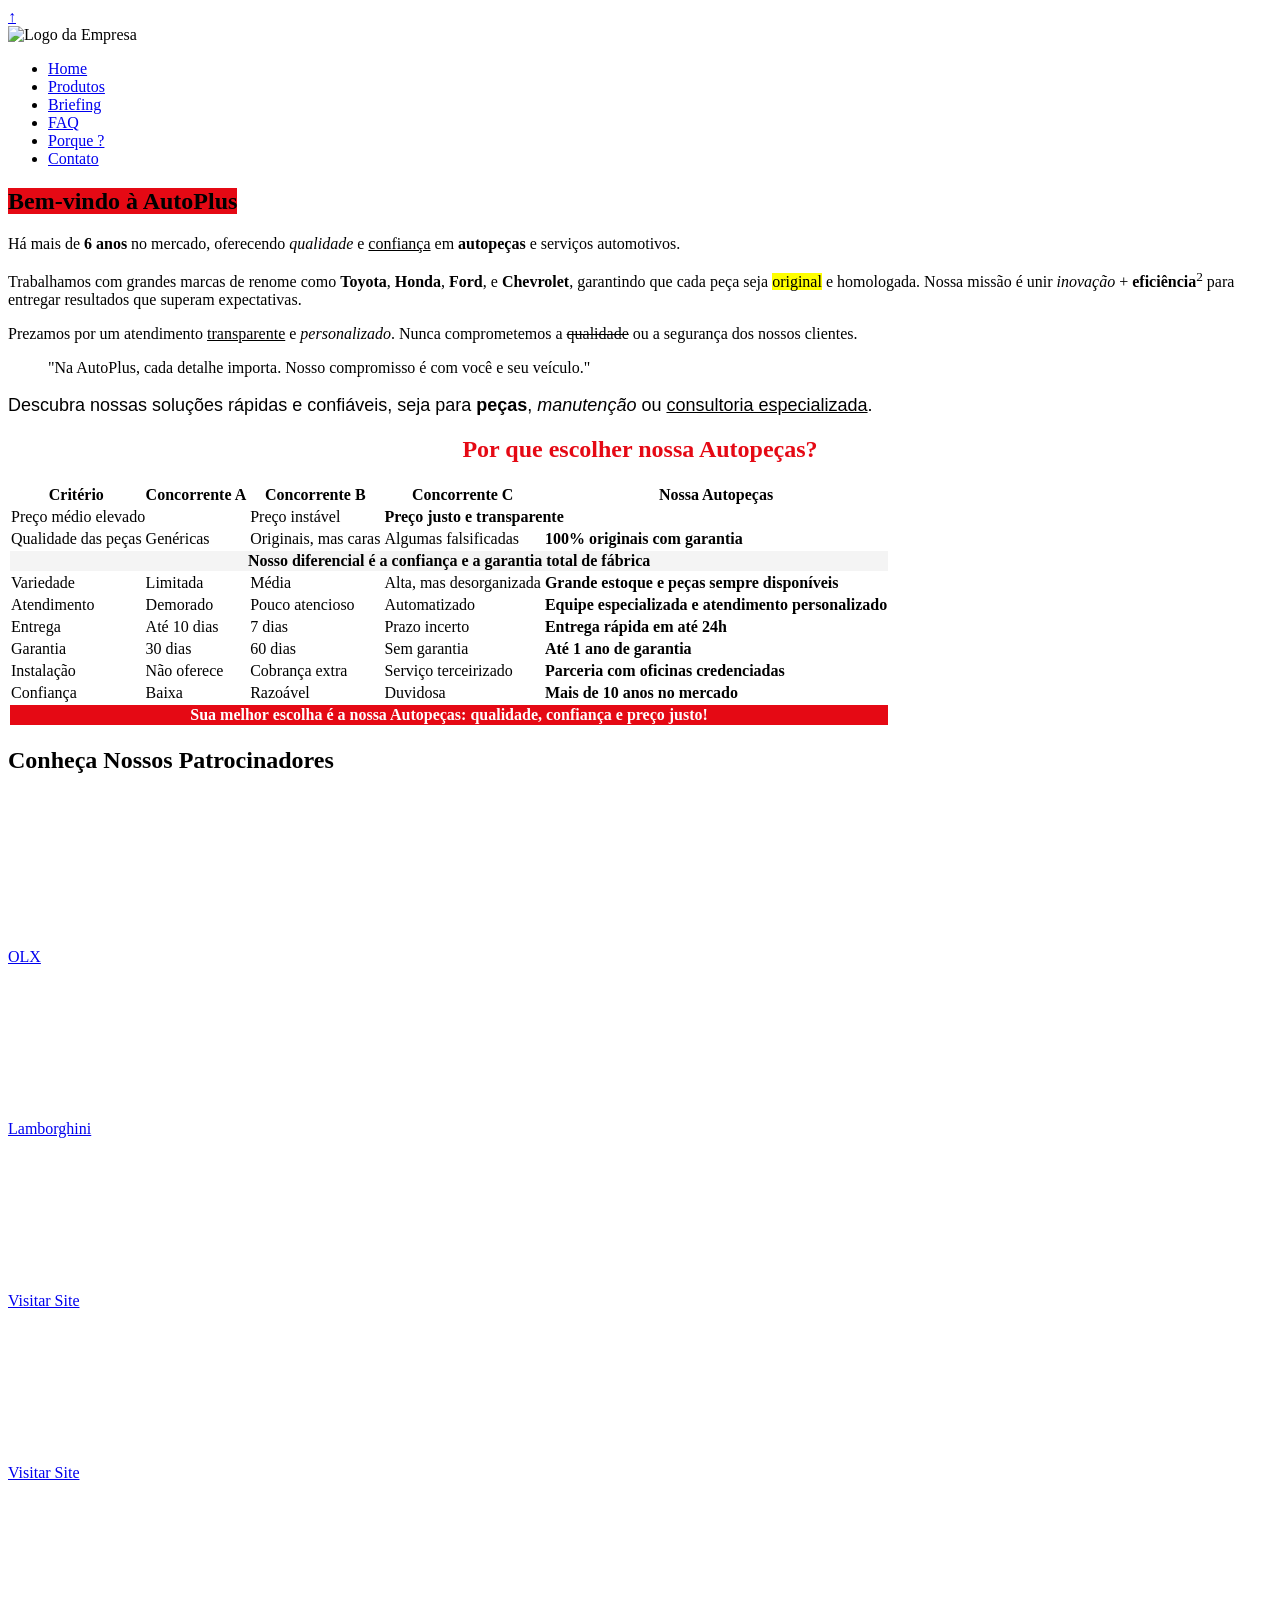
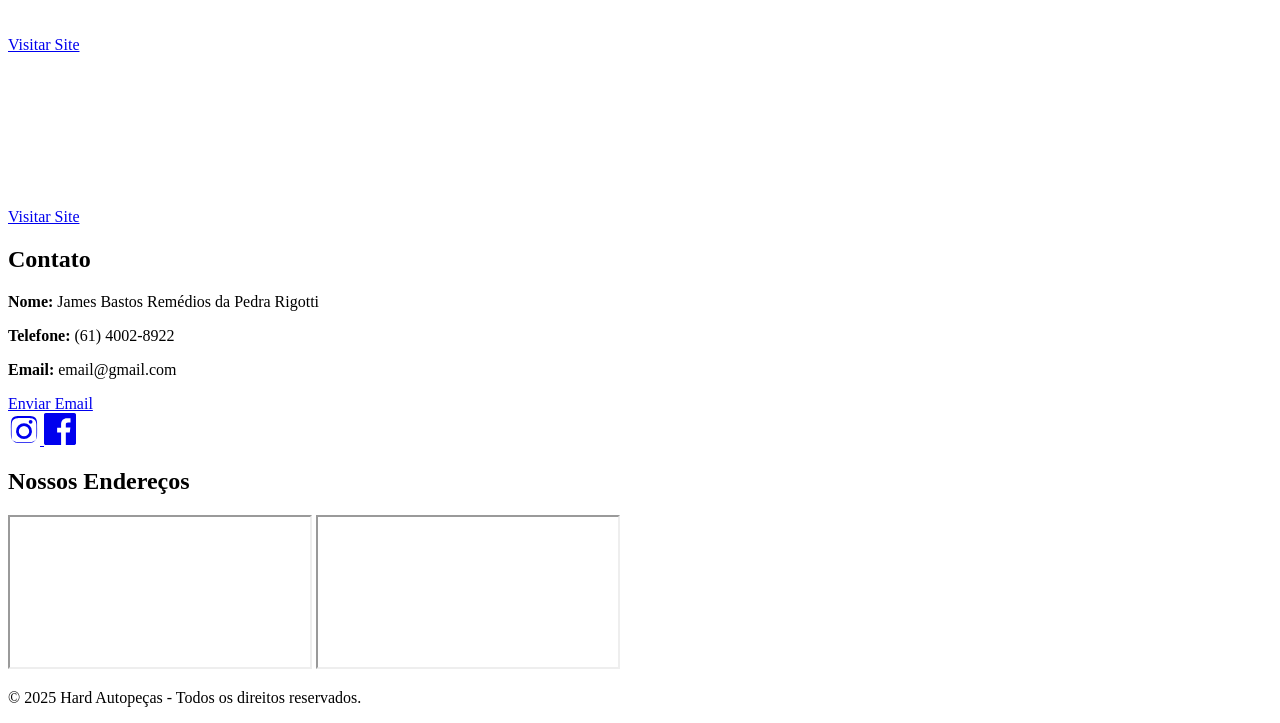
==== index (1).html @ f2a6afd7 "Add files via upload" ====
<!doctype html>
<html lang="pt-BR">
  <head>
    <meta charset="UTF-8" />
    <title>Trabalho Final</title>
    <link rel="stylesheet" href="css/style.css" />
    <link rel="icon" type="image/png" href="imagens/logotipo.png" />
  </head>
  <body>
    <!-- Botão volta ao topo -->
    <a href="#top" class="btn-top" aria-label="Voltar ao início">↑</a>

    <header>
      <nav id="top">
        <img
          src="imagens/logotipo.png"
          alt="Logo da Empresa"
          width="100"
          height="100"
        />
        <ul>
          <li><a href="#" class="navegador">Home</a></li>
          <li><a href="html/produto.html" class="navegador">Produtos</a></li>
          <li><a href="html/briefing.html" class="navegador">Briefing</a></li>
          <li><a href="html/faq.html" class="navegador"> FAQ</a></li>
          <li><a href="#porque" class="navegador">Porque ?</a></li>
          <li><a href="#contato" class="navegador">Contato</a></li>
        </ul>
      </nav>
    </header>

    <main>
      <!-- Hero -->
      <section class="hero">
        <div class="hero-text">
          <h1><mark style="background-color: #e50914;">Bem-vindo à AutoPlus</mark></h1>

          <p>
            Há mais de <b>6 anos</b> no mercado, oferecendo <i>qualidade</i> e 
            <u>confiança</u> em <b>autopeças</b> e serviços automotivos.
          </p>

          <p>
            Trabalhamos com grandes marcas de renome como <b>Toyota</b>, <b>Honda</b>, <b>Ford</b>, 
            e <b>Chevrolet</b>, garantindo que cada peça seja <mark>original</mark> e homologada. 
            Nossa missão é unir <i>inovação</i> + <b>eficiência</b><sup>2</sup> para entregar 
            resultados que superam expectativas.
          </p>

          <p>
            Prezamos por um atendimento <u>transparente</u> e <i>personalizado</i>. 
            Nunca comprometemos a <s>qualidade</s> ou a segurança dos nossos clientes.
          </p>

          <blockquote>
            "Na AutoPlus, cada detalhe importa. Nosso compromisso é com você e seu veículo."
          </blockquote>

          <p style="font-size:18px; font-family:Arial;">
            Descubra nossas soluções rápidas e confiáveis, seja para <b>peças</b>, 
            <i>manutenção</i> ou <u>consultoria especializada</u>.
          </p>
        </div>
      </section>


      <!-- Tabela personalizada -->
      <section class="tabela" id="porque">
        <h1 style="text-align: center; color:#e50914">
          Por que escolher nossa Autopeças?
        </h1>
        <table>
          <tr>
            <th>Critério</th>
            <th>Concorrente A</th>
            <th>Concorrente B</th>
            <th>Concorrente C</th>
            <th>Nossa Autopeças</th>
          </tr>

          <!-- Mesclagem para destaque -->
          <tr>
            <td colspan="2">Preço médio elevado</td>
            <td>Preço instável</td>
            <td colspan="2"><b>Preço justo e transparente</b></td>
          </tr>

          <tr>
            <td>Qualidade das peças</td>
            <td>Genéricas</td>
            <td>Originais, mas caras</td>
            <td>Algumas falsificadas</td>
            <td><b>100% originais com garantia</b></td>
          </tr>

          <tr>
            <td colspan="5" style="background:#f4f4f4; text-align:center">
              <b>Nosso diferencial é a confiança e a garantia total de fábrica</b>
            </td>
          </tr>

          <tr>
            <td>Variedade</td>
            <td>Limitada</td>
            <td>Média</td>
            <td>Alta, mas desorganizada</td>
            <td><b>Grande estoque e peças sempre disponíveis</b></td>
          </tr>

          <tr>
            <td>Atendimento</td>
            <td>Demorado</td>
            <td>Pouco atencioso</td>
            <td>Automatizado</td>
            <td><b>Equipe especializada e atendimento personalizado</b></td>
          </tr>

          <tr>
            <td>Entrega</td>
            <td>Até 10 dias</td>
            <td>7 dias</td>
            <td>Prazo incerto</td>
            <td><b>Entrega rápida em até 24h</b></td>
          </tr>

          <tr>
            <td>Garantia</td>
            <td>30 dias</td>
            <td>60 dias</td>
            <td>Sem garantia</td>
            <td><b>Até 1 ano de garantia</b></td>
          </tr>

          <tr>
            <td>Instalação</td>
            <td>Não oferece</td>
            <td>Cobrança extra</td>
            <td>Serviço terceirizado</td>
            <td><b>Parceria com oficinas credenciadas</b></td>
          </tr>

          <tr>
            <td>Confiança</td>
            <td>Baixa</td>
            <td>Razoável</td>
            <td>Duvidosa</td>
            <td><b>Mais de 10 anos no mercado</b></td>
          </tr>

          <tr>
            <td colspan="5" style="background:#e50914; color:#fff; text-align:center">
              <b>Sua melhor escolha é a nossa Autopeças: qualidade, confiança e preço justo!</b>
            </td>
          </tr>
        </table>
      </section>


      <!-- Patrocinadores -->
      <section id="patrocinadores" class="patrocinadores">
        <h2>Conheça Nossos Patrocinadores</h2>
        <div class="ads">
          <!-- Card 1 -->
          <div class="ad">
            <video src="/videos/olx.mp4" autoplay muted loop></video>
            <div class="ad-link">
              <a href="https://www.olx.com.br/" target="_blank">OLX</a>
            </div>
          </div>

          <!-- Card 2 -->
          <div class="ad">
            <video src="/videos/lamborghini.mp4" autoplay muted loop></video>
            <div class="ad-link">
              <a href="https://www.lamborghini.com/en-en/node/392#val-ht" target="_blank">Lamborghini</a>
            </div>
          </div>

          <!-- Card 3 -->
          <div class="ad">
            <video src="video3.mp4" autoplay muted loop></video>
            <div class="ad-link">
              <a href="https://www.sitepatrocinador3.com" target="_blank">Visitar Site</a>
            </div>
          </div>

          <!-- Card 4 -->
          <div class="ad">
            <video src="video4.mp4" autoplay muted loop></video>
            <div class="ad-link">
              <a href="https://www.sitepatrocinador4.com" target="_blank">Visitar Site</a>
            </div>
          </div>

          <!-- Card 5 -->
          <div class="ad">
            <video src="video5.mp4" autoplay muted loop></video>
            <div class="ad-link">
              <a href="https://www.sitepatrocinador5.com" target="_blank">Visitar Site</a>
            </div>
          </div>

          <!-- Card 6 -->
          <div class="ad">
            <video src="video6.mp4" autoplay muted loop></video>
            <div class="ad-link">
              <a href="https://www.sitepatrocinador6.com" target="_blank">Visitar Site</a>
            </div>
          </div>
        </div>
      </section>      
    </main>

    <footer>
      <section id="contato" class="section dark">
        <div class="container">
          <div class="footer-grid">
            <!-- Coluna Esquerda -->
            <div class="footer-left">
              <h2>Contato</h2>
              <p>
                <strong>Nome:</strong> James Bastos Remédios da Pedra Rigotti
              </p>
              <p><strong>Telefone:</strong> (61) 4002-8922</p>
              <p><strong>Email:</strong> email@gmail.com</p>
              <a href="mailto:email@gmail.com" class="btn">Enviar Email</a>

              <!-- Redes sociais -->
              <div class="social-links">
                <a
                  href="https://instagram.com"
                  target="_blank"
                  aria-label="Instagram"
                >
                  <!-- Ícone Instagram -->
                  <svg
                    xmlns="http://www.w3.org/2000/svg"
                    width="32"
                    height="32"
                    fill="currentColor"
                    viewBox="0 0 24 24"
                  >
                    <path
                      d="M12 2.163c3.204 0 3.584.012 4.85.07 1.366.062 2.633.344 3.608 1.32.975.976 1.257 2.243 1.318 3.609.059 1.265.071 1.645.071 4.838s-.012 3.573-.07 4.838c-.062 1.366-.344 2.633-1.32 3.609-.975.976-2.242 1.257-3.608 1.318-1.266.059-1.646.071-4.85.071s-3.584-.012-4.85-.07c-1.366-.062-2.633-.344-3.609-1.32-.976-.975-1.257-2.242-1.318-3.608C2.175 15.586 2.163 15.206 2.163 12s.012-3.573.07-4.838c.062-1.366.344-2.633 1.32-3.609C4.528 2.577 5.795 2.296 7.161 2.235 8.426 2.176 8.806 2.163 12 2.163zm0 1.622c-3.15 0-3.507.012-4.737.069-1.042.05-1.61.216-1.985.392-.5.231-.86.507-1.237.884-.377.377-.653.737-.884 1.237-.176.375-.342.943-.392 1.985-.057 1.23-.069 1.587-.069 4.737s.012 3.507.069 4.737c.05 1.042.216 1.61.392 1.985.231.5.507.86.884 1.237.377.377.737.653 1.237.884.375.176.943.342 1.985.392 1.23.057 1.587.069 4.737.069s3.507-.012 4.737-.069c1.042-.05 1.61-.216 1.985-.392.5-.231.86-.507 1.237-.884.377-.377.653-.737.884-1.237.176-.375.342-.943.392-1.985.057-1.23.069-1.587.069-4.737s-.012-3.507-.069-4.737c-.05-1.042-.216-1.61-.392-1.985-.231-.5-.507-.86-.884-1.237-.377-.377-.737-.653-1.237-.884-.375-.176-.943-.342-1.985-.392-1.23-.057-1.587-.069-4.737-.069zm0 3.891a5.946 5.946 0 1 1 0 11.892 5.946 5.946 0 0 1 0-11.892zm0 9.823a3.877 3.877 0 1 0 0-7.754 3.877 3.877 0 0 0 0 7.754zm6.406-10.845a1.44 1.44 0 1 1-2.88 0 1.44 1.44 0 0 1 2.88 0z"
                    />
                  </svg>
                </a>

                <a
                  href="https://facebook.com"
                  target="_blank"
                  aria-label="Facebook"
                >
                  <!-- Ícone Facebook -->
                  <svg
                    xmlns="http://www.w3.org/2000/svg"
                    width="32"
                    height="32"
                    fill="currentColor"
                    viewBox="0 0 24 24"
                  >
                    <path
                      d="M22.675 0h-21.35C.597 0 0 .597 0 1.325v21.351C0 23.403.597 24 1.325 24h11.495v-9.294H9.847v-3.622h2.973V8.413c0-2.941 1.796-4.545 4.416-4.545 1.255 0 2.336.093 2.651.135v3.072l-1.82.001c-1.428 0-1.704.678-1.704 1.671v2.189h3.407l-.444 3.622h-2.963V24h5.807C23.403 24 24 23.403 24 22.676V1.325C24 .597 23.403 0 22.675 0z"
                    />
                  </svg>
                </a>
              </div>
            </div>

            <!-- Coluna Direita -->
            <div class="footer-right">
              <h2>Nossos Endereços</h2>
              <div class="maps">
                <!-- Mapa 1 -->
                <iframe src="https://www.google.com/maps/embed?..."></iframe>
                <!-- Mapa 2 -->
                <iframe src="https://www.google.com/maps/embed?..."></iframe>
              </div>
            </div>
          </div>
        </div>
      </section>
      <p>&copy; 2025 Hard Autopeças - Todos os direitos reservados.</p>
    </footer>
  </body>
</html>
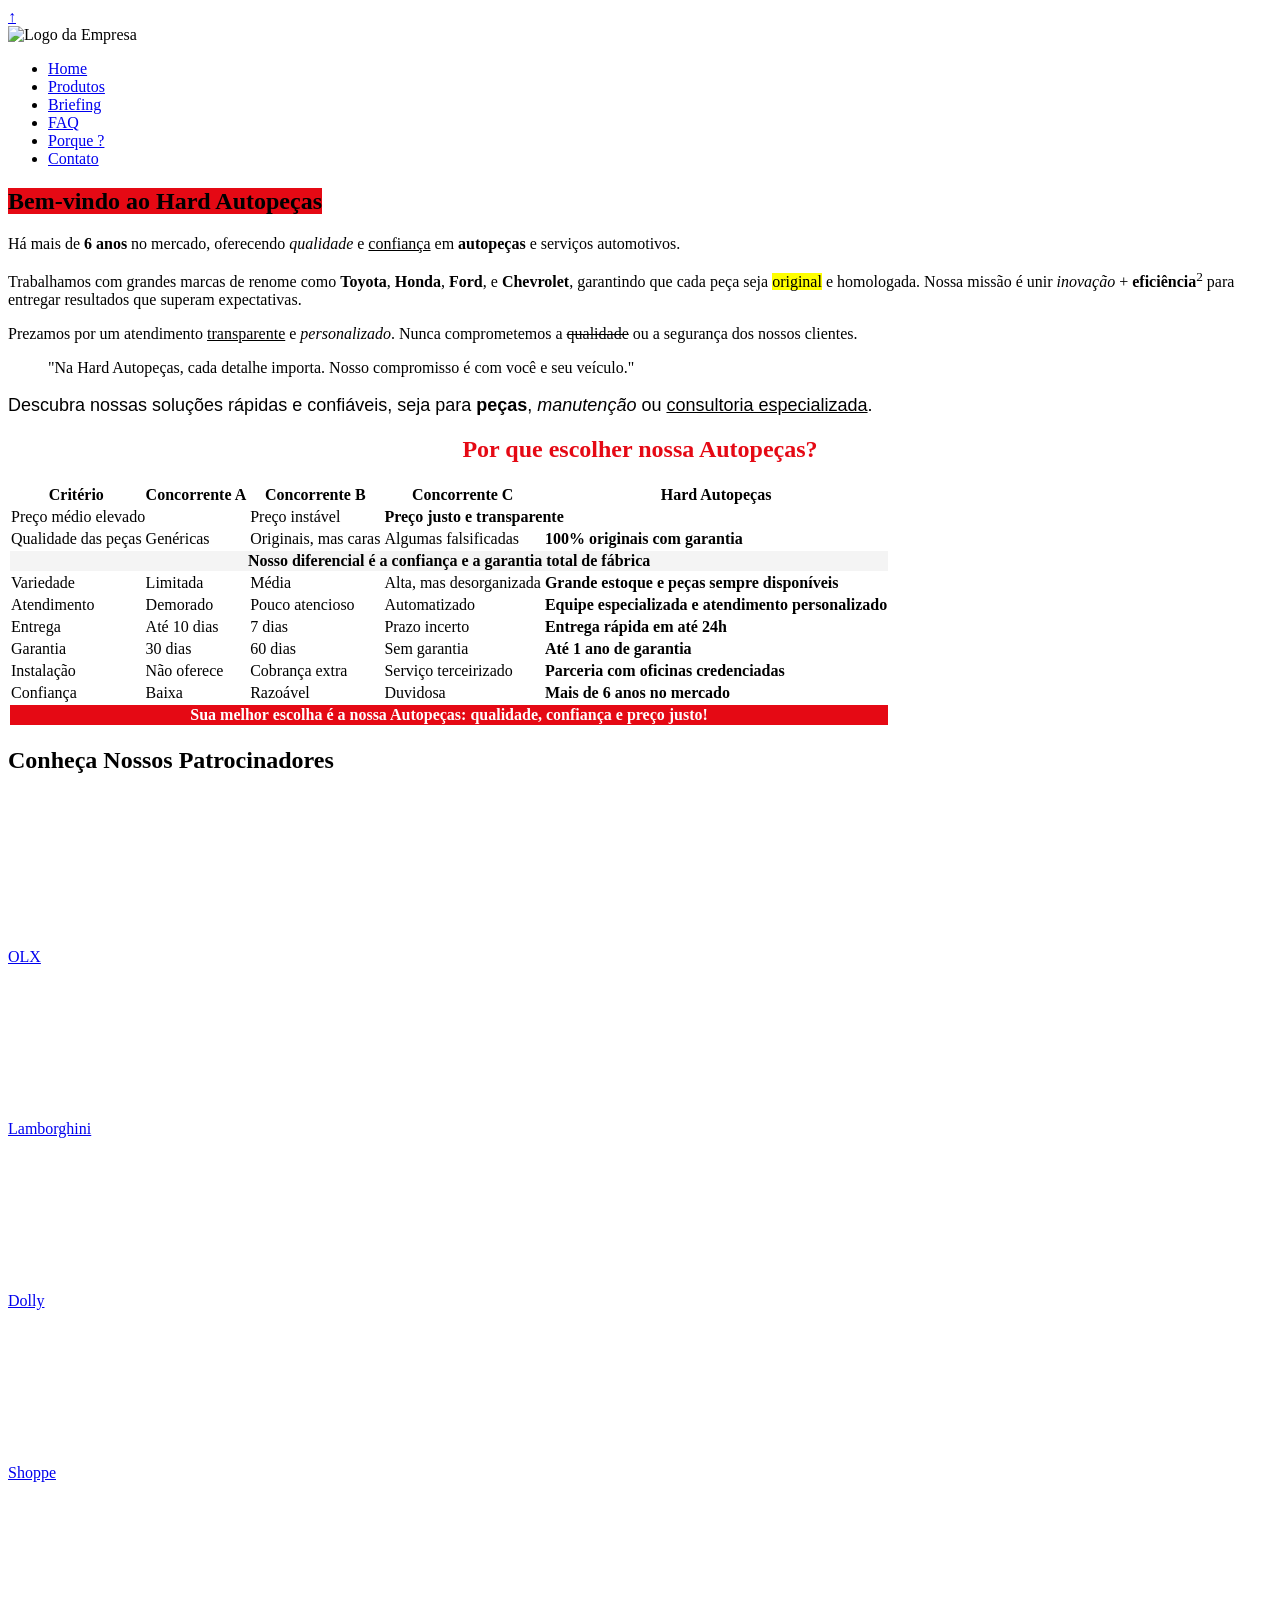
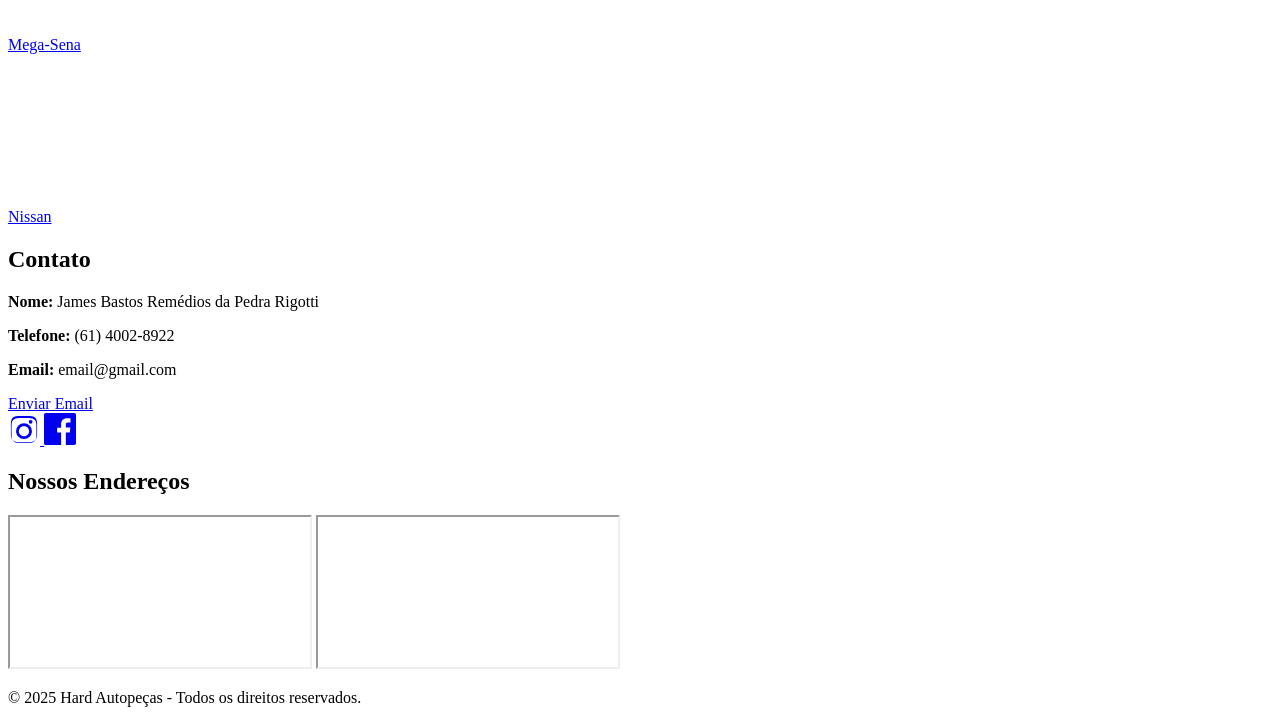
==== commit dcec35dd: "Add files via upload" ====
--- a/index (1).html
+++ b/index (1).html
@@ -33,7 +33,7 @@
       <!-- Hero -->
       <section class="hero">
         <div class="hero-text">
-          <h1><mark style="background-color: #e50914;">Bem-vindo à AutoPlus</mark></h1>
+          <h1><mark style="background-color: #e50914;">Bem-vindo ao Hard Autopeças</mark></h1>
 
           <p>
             Há mais de <b>6 anos</b> no mercado, oferecendo <i>qualidade</i> e 
@@ -53,7 +53,7 @@
           </p>
 
           <blockquote>
-            "Na AutoPlus, cada detalhe importa. Nosso compromisso é com você e seu veículo."
+            "Na Hard Autopeças, cada detalhe importa. Nosso compromisso é com você e seu veículo."
           </blockquote>
 
           <p style="font-size:18px; font-family:Arial;">
@@ -75,7 +75,7 @@
             <th>Concorrente A</th>
             <th>Concorrente B</th>
             <th>Concorrente C</th>
-            <th>Nossa Autopeças</th>
+            <th>Hard Autopeças</th>
           </tr>
 
           <!-- Mesclagem para destaque -->
@@ -144,7 +144,7 @@
             <td>Baixa</td>
             <td>Razoável</td>
             <td>Duvidosa</td>
-            <td><b>Mais de 10 anos no mercado</b></td>
+            <td><b>Mais de 6 anos no mercado</b></td>
           </tr>
 
           <tr>
@@ -162,7 +162,7 @@
         <div class="ads">
           <!-- Card 1 -->
           <div class="ad">
-            <video src="/videos/olx.mp4" autoplay muted loop></video>
+            <video src="videos/olx.mp4" autoplay muted loop></video>
             <div class="ad-link">
               <a href="https://www.olx.com.br/" target="_blank">OLX</a>
             </div>
@@ -170,7 +170,7 @@
 
           <!-- Card 2 -->
           <div class="ad">
-            <video src="/videos/lamborghini.mp4" autoplay muted loop></video>
+            <video src="videos/lamborghini.mp4" autoplay muted loop></video>
             <div class="ad-link">
               <a href="https://www.lamborghini.com/en-en/node/392#val-ht" target="_blank">Lamborghini</a>
             </div>
@@ -178,33 +178,33 @@
 
           <!-- Card 3 -->
           <div class="ad">
-            <video src="video3.mp4" autoplay muted loop></video>
-            <div class="ad-link">
-              <a href="https://www.sitepatrocinador3.com" target="_blank">Visitar Site</a>
+            <video src="videos/dollinho.mp4" autoplay muted loop></video>
+            <div class="ad-link">
+              <a href="https://www.dolly.com.br/" target="_blank">Dolly</a>
             </div>
           </div>
 
           <!-- Card 4 -->
           <div class="ad">
-            <video src="video4.mp4" autoplay muted loop></video>
-            <div class="ad-link">
-              <a href="https://www.sitepatrocinador4.com" target="_blank">Visitar Site</a>
+            <video src="videos/shoppe.mp4" autoplay muted loop></video>
+            <div class="ad-link">
+              <a href="https://shopee.com.br/" target="_blank">Shoppe</a>
             </div>
           </div>
 
           <!-- Card 5 -->
           <div class="ad">
-            <video src="video5.mp4" autoplay muted loop></video>
-            <div class="ad-link">
-              <a href="https://www.sitepatrocinador5.com" target="_blank">Visitar Site</a>
+            <video src="videos/megasena.mp4" autoplay muted loop></video>
+            <div class="ad-link">
+              <a href="https://loterias.caixa.gov.br/Paginas/Mega-Sena.aspx" target="_blank">Mega-Sena</a>
             </div>
           </div>
 
           <!-- Card 6 -->
           <div class="ad">
-            <video src="video6.mp4" autoplay muted loop></video>
-            <div class="ad-link">
-              <a href="https://www.sitepatrocinador6.com" target="_blank">Visitar Site</a>
+            <video src="videos/nissan.mp4" autoplay muted loop></video>
+            <div class="ad-link">
+              <a href="https://www.nissan.com.br/" target="_blank">Nissan</a>
             </div>
           </div>
         </div>
